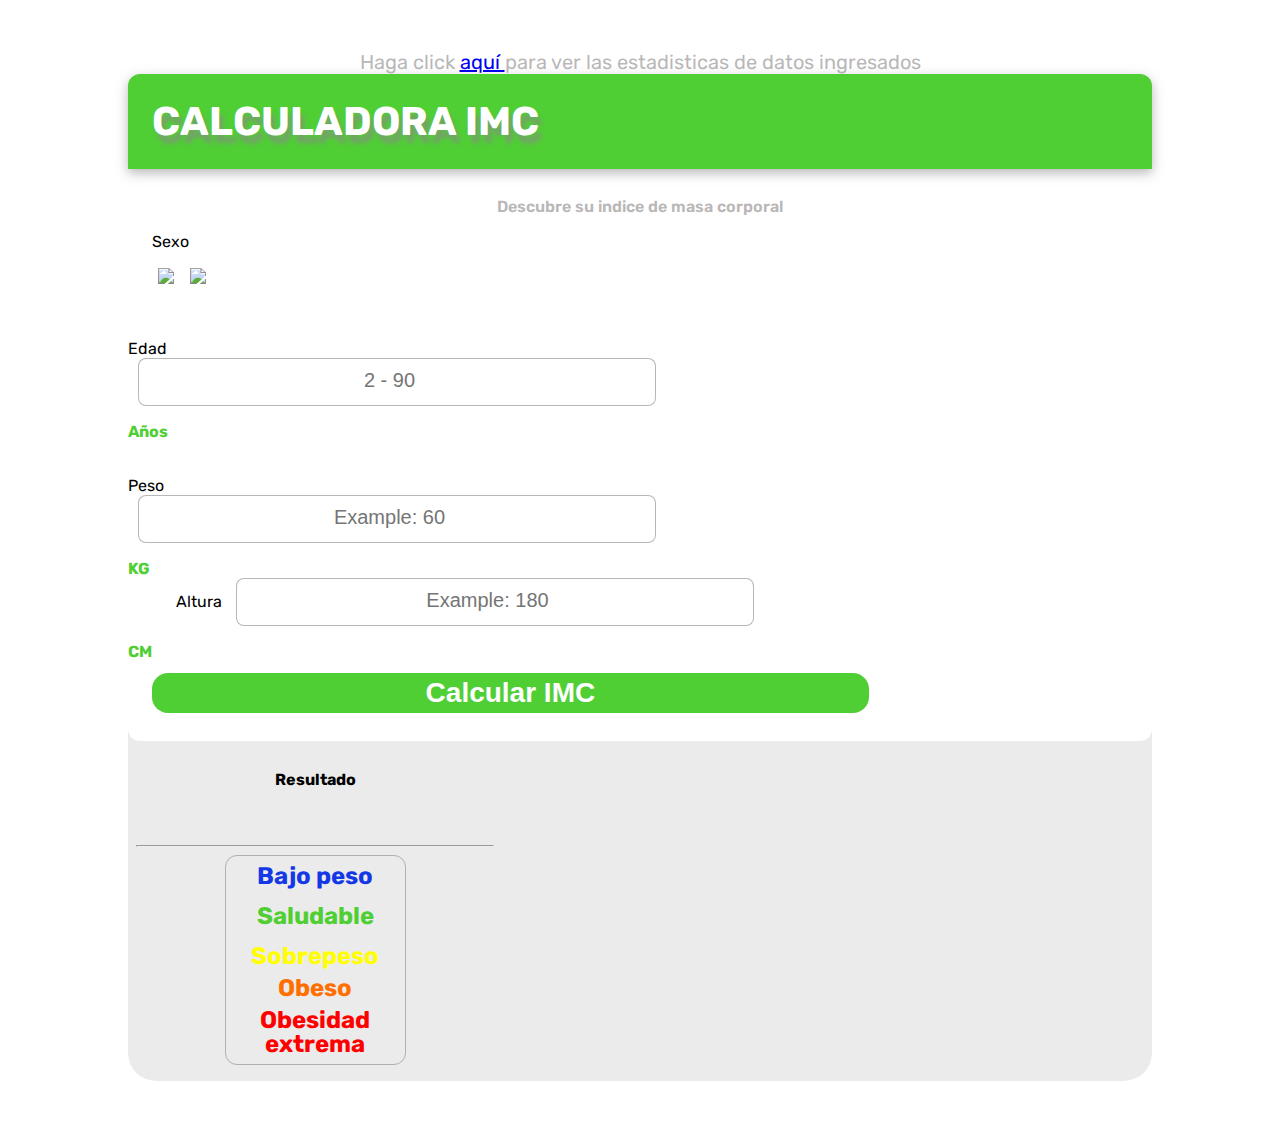
==== index.html @ e75795fe "open server and test data" ====
<!DOCTYPE html>
<html lang="en">
  <head>
    <meta charset="UTF-8" />
    <meta http-equiv="X-UA-Compatible" content="IE=edge" />
    <meta name="viewport" content="width=device-width, initial-scale=1.0" />
    <link rel="stylesheet" href="./src/input.css" type="text/css" />
    <link
      href="https://cdn.jsdelivr.net/npm/bootstrap@5.0.2/dist/css/bootstrap.min.css"
      rel="stylesheet"
      integrity="sha384-EVSTQN3/azprG1Anm3QDgpJLIm9Nao0Yz1ztcQTwFspd3yD65VohhpuuCOmLASjC"
      crossorigin="anonymous"
    />
    <title>Indice de masa corporal</title>
  </head>
  <body>
    <p class="movePage">
      Haga click <a href="./infoPage.html"> aquí </a> para ver las estadisticas
      de datos ingresados
    </p>
    <div
      class="container d-flex align-items-center justify-content-evenly flex-wrap"
    >
      <div class="dataToCapture m-5 d-flex flex-column">
        <nav class="navbar">CALCULADORA IMC</nav>
        <div class="infoUser d-flex flex-column">
          <p>Descubre su indice de masa corporal</p>
          <div class="genre d-flex justify-content-start align-items-center">
            <p class="fs-4">Sexo</p>
            <button class="genreButton">
              <img
                id="buttonMale"
                class="icon"
                onclick="changeActive(buttonMale,buttonWoman)"
                src="https://img.icons8.com/external-those-icons-lineal-those-icons/48/000000/external-male-medical-healthcare-those-icons-lineal-those-icons.png"
              />
            </button>
            <button class="genreButton">
              <img
                id="buttonWoman"
                class="icon"
                onclick="changeActive(buttonWoman,buttonMale)"
                src="https://img.icons8.com/external-those-icons-lineal-those-icons/48/000000/external-female-medical-healthcare-those-icons-lineal-those-icons.png"
              />
            </button>
          </div>
          <label class="fs-4 d-flex">
            <p>Edad</p>
            <input type="number" id="age" placeholder="2 - 90" required />
            <p class="textGreen">Años</p>
          </label>
          <label class="fs-4 d-flex">
            <p>Peso</p>
            <input
              type="number"
              id="weight"
              placeholder="Example: 60"
              required
            />
            <p class="textGreen">KG</p>
          </label>
          <label class="fs-4 d-flex">
            Altura
            <input
              type="number"
              id="height"
              placeholder="Example: 180"
              required
            />
            <p class="textGreen">CM</p>
          </label>
          <button id="sendData" type="button">Calcular IMC</button>
        </div>
      </div>

      <div class="dataResult bg-light m-4 d-flex flex-column">
        <h4>Resultado</h4>
        <p id="result"></p>
        <div class="progress">
          <div
            class="progress-bar"
            role="progressbar"
            style="width: 100%"
            aria-valuenow="25"
            aria-valuemin="0"
            aria-valuemax="100"
          ></div>
        </div>
        <hr />
        <div class="infoIMC d-flex flex-column align-items-center">
          <p class="bajoPeso">Bajo peso</p>
          <p class="saludable">Saludable</p>
          <p class="excesoPeso">Sobrepeso</p>
          <p class="obeso">Obeso</p>
          <p class="obesoExtremo">Obesidad extrema</p>
        </div>
      </div>
    </div>
  </body>
  <script src="./scripts/index.js"></script>
  <script
    src="https://cdn.jsdelivr.net/npm/bootstrap@5.0.2/dist/js/bootstrap.bundle.min.js"
    integrity="sha384-MrcW6ZMFYlzcLA8Nl+NtUVF0sA7MsXsP1UyJoMp4YLEuNSfAP+JcXn/tWtIaxVXM"
    crossorigin="anonymous"
  ></script>
</html>
---- src/input.css ----
@import url("https://fonts.googleapis.com/css2?family=Rubik:wght@400;600&display=swap");

:root {
  --green: #50cf35;
  --gray-bg: rgb(236, 235, 235);
  --gray-text: #8a87879a;
}

body {
  margin: 0;
  width: 100%;
  font-family: "Rubik", sans-serif;
}
.container {
  background-color: var(--gray-bg);
  width: 80%;
  margin: 0 auto 40px auto;
  border-radius: 28px;
}
.movePage {
  text-align: center;
  margin: 50px 0 0 0;
  font-size: 20px;
  color: var(--gray-text);
}
a:visited {
  color: red;
}
.dataToCapture {
  background-color: white;
  border-radius: 12px;
}
nav {
  background-color: var(--green);
  border-radius: 12px 12px 0 0;
  color: white;
  padding: 24px;
  font-size: 40px;
  font-weight: 700;
  text-shadow: 4px 8px 4px var(--gray-text);
  box-shadow: 0 4px 12px var(--gray-text);
}
.infoUser > p {
  color: var(--gray-text);
  font-weight: 600;
  text-align: center;
  margin: 28px 8px 8px 8px;
  font-size: 16px;
}
.genre {
  margin: 16px 24px;
  gap: 8px;
}
.genre > button {
  border: none;
}
.icon {
  width: 48px;
  background-color: white;
}
.genreButton {
  background-color: white;
  cursor: pointer;
}
.active {
  border: 1px solid red;
  background-color: var(--gray-bg);
}
label {
  margin: 16px 24px;
  align-items: center;
  gap: 8px;
}
label > p {
  margin-right: 12px;
  margin-bottom: 0;
}
input {
  border-radius: 8px;
  border: 1px solid var(--gray-text);
  width: 50%;
  margin-left: 10px;
  height: 44px;
  text-align: center;
}
input::placeholder {
  font-size: 20px;
  text-align: center;
}

#sendData {
  background-color: var(--green);
  border: none;
  color: white;
  font-weight: 600;
  font-size: 28px;
  width: 70%;
  margin: 12px auto;
  margin-bottom: 28px;
  border-radius: 16px;
  padding: 4px 0;
}
#sendData:hover {
  color: rgb(0, 32, 7);
  border: 1px solid rgb(0, 32, 7);
}

.textGreen {
  color: var(--green);
  font-weight: 700;
}
.dataResult {
  width: 35%;
  border-radius: 12px;
  padding: 8px;
  text-align: center;
}

#result {
  font-size: 56px;
  width: 100%;
  font-weight: 700;
}
.progress-bar {
  background: linear-gradient(
    90deg,
    rgba(20, 56, 230, 1) 0%,
    rgba(98, 227, 221, 1) 38%,
    rgba(106, 223, 52, 1) 50%,
    rgba(237, 245, 37, 1) 60%,
    rgba(246, 130, 42, 1) 80%,
    rgba(255, 0, 56, 1) 100%
  );
}
.infoIMC {
  font-weight: 700;
  line-height: 24px;
  font-size: 24px;
  border: 1px solid var(--gray-text);
  border-radius: 12px;
  margin: 16px;
  width: 50%;
  margin: 8px auto;
}
.bajoPeso {
  color: rgba(20, 56, 230, 1);
  margin: 8px 12px;
}
.saludable {
  color: var(--green);
  margin: 16px 12px;
}
.excesoPeso {
  color: yellow;
  margin: 8px 12px;
}
.obeso {
  color: rgb(255, 111, 0);
  margin: 8px 12px;
}
.obesoExtremo {
  color: red;
  margin: 8px 12px;
}
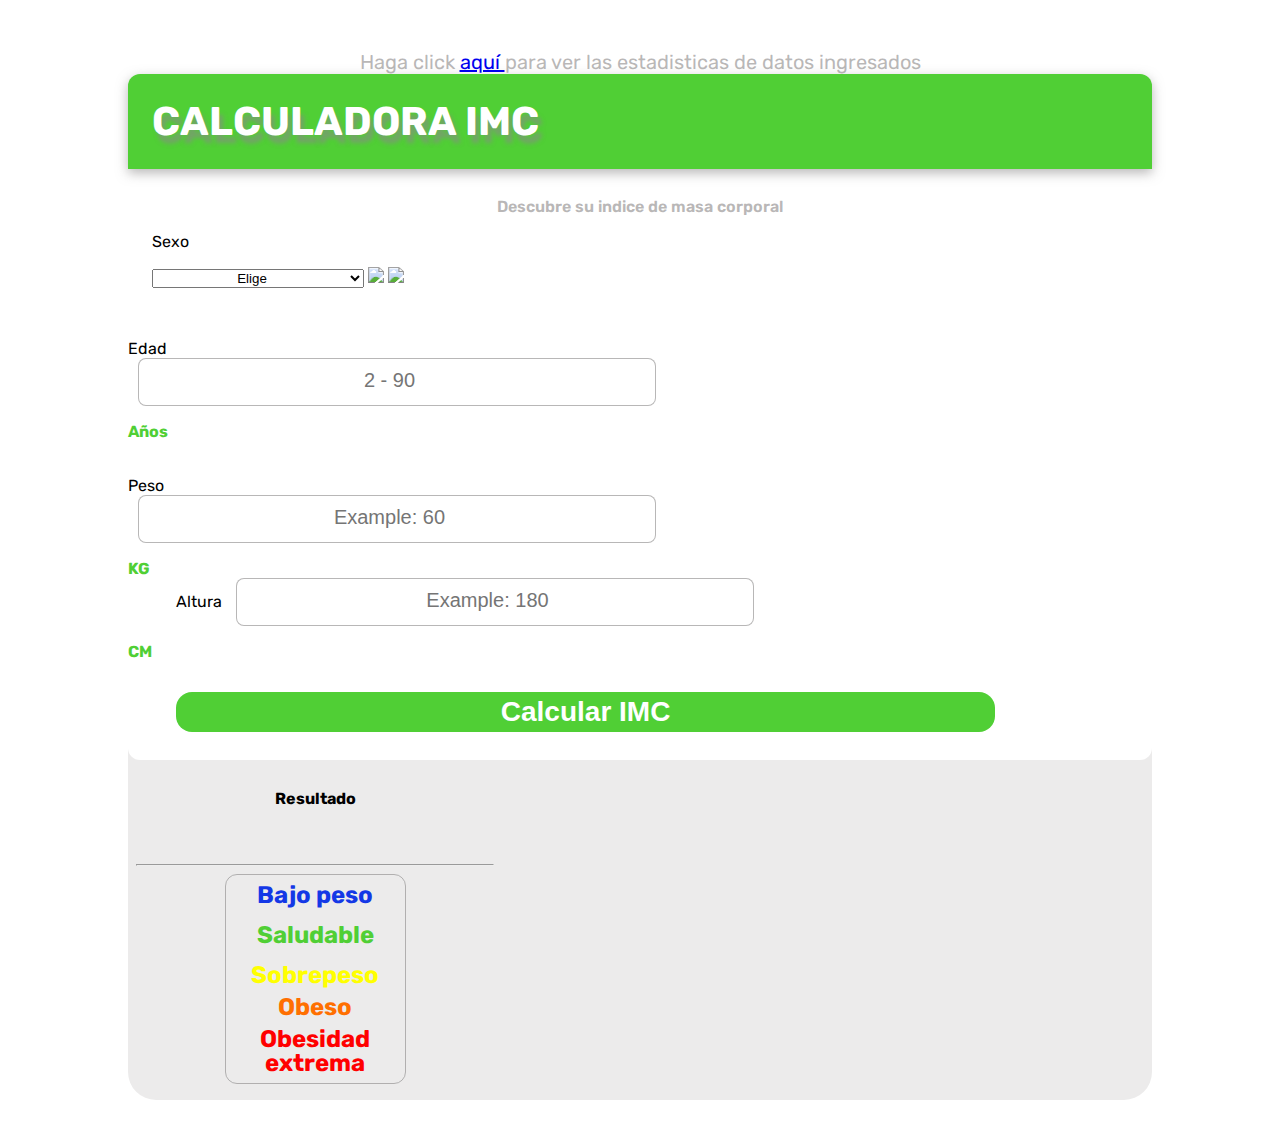
==== commit 29fb1e18: "Se realizan cambios finales en el diseño y se coloca obligatoriedad en los campos del formulario" ====
--- a/index.html
+++ b/index.html
@@ -1,48 +1,40 @@
 <!DOCTYPE html>
 <html lang="en">
-  <head>
-    <meta charset="UTF-8" />
-    <meta http-equiv="X-UA-Compatible" content="IE=edge" />
-    <meta name="viewport" content="width=device-width, initial-scale=1.0" />
-    <link rel="stylesheet" href="./src/input.css" type="text/css" />
-    <link
-      href="https://cdn.jsdelivr.net/npm/bootstrap@5.0.2/dist/css/bootstrap.min.css"
-      rel="stylesheet"
-      integrity="sha384-EVSTQN3/azprG1Anm3QDgpJLIm9Nao0Yz1ztcQTwFspd3yD65VohhpuuCOmLASjC"
-      crossorigin="anonymous"
-    />
-    <title>Indice de masa corporal</title>
-  </head>
-  <body>
-    <p class="movePage">
-      Haga click <a href="./infoPage.html"> aquí </a> para ver las estadisticas
-      de datos ingresados
-    </p>
-    <div
-      class="container d-flex align-items-center justify-content-evenly flex-wrap"
-    >
-      <div class="dataToCapture m-5 d-flex flex-column">
+
+<head>
+  <meta charset="UTF-8" />
+  <meta http-equiv="X-UA-Compatible" content="IE=edge" />
+  <meta name="viewport" content="width=device-width, initial-scale=1.0" />
+  <link rel="stylesheet" href="./src/input.css" type="text/css" />
+  <link href="https://cdn.jsdelivr.net/npm/bootstrap@5.0.2/dist/css/bootstrap.min.css" rel="stylesheet"
+    integrity="sha384-EVSTQN3/azprG1Anm3QDgpJLIm9Nao0Yz1ztcQTwFspd3yD65VohhpuuCOmLASjC" crossorigin="anonymous" />
+  <title>Indice de masa corporal</title>
+</head>
+
+<body>
+  <p class="movePage">
+    Haga click <a href="./infoPage.html"> aquí </a> para ver las estadisticas
+    de datos ingresados
+  </p>
+  <div class="container d-flex align-items-center justify-content-evenly flex-wrap">
+    <div class="dataToCapture m-5 d-flex flex-column">
+      <form id="form" >
         <nav class="navbar">CALCULADORA IMC</nav>
         <div class="infoUser d-flex flex-column">
           <p>Descubre su indice de masa corporal</p>
           <div class="genre d-flex justify-content-start align-items-center">
-            <p class="fs-4">Sexo</p>
-            <button class="genreButton">
-              <img
-                id="buttonMale"
-                class="icon"
-                onclick="changeActive(buttonMale,buttonWoman)"
-                src="https://img.icons8.com/external-those-icons-lineal-those-icons/48/000000/external-male-medical-healthcare-those-icons-lineal-those-icons.png"
-              />
-            </button>
-            <button class="genreButton">
-              <img
-                id="buttonWoman"
-                class="icon"
-                onclick="changeActive(buttonWoman,buttonMale)"
-                src="https://img.icons8.com/external-those-icons-lineal-those-icons/48/000000/external-female-medical-healthcare-those-icons-lineal-those-icons.png"
-              />
-            </button>
+            <p class="fs-4 mb-0">Sexo</p>
+            <select id="options" class="form-select ms-3" required style="width:212px" onchange="changeActive()">
+              <option value="">Elige</option>
+              <option id=" option1" value="1">Male</option>
+              <option id="option2" value="2">Female</option>
+            </select>
+            <!-- onclick="changeActive(buttonMale,buttonWoman) -->
+            <img id="buttonMale" class="icon"
+              src="https://img.icons8.com/external-those-icons-lineal-those-icons/48/000000/external-male-medical-healthcare-those-icons-lineal-those-icons.png" />
+            <img id="buttonWoman" class="icon""
+                src="
+              https://img.icons8.com/external-those-icons-lineal-those-icons/48/000000/external-female-medical-healthcare-those-icons-lineal-those-icons.png" />
           </div>
           <label class="fs-4 d-flex">
             <p>Edad</p>
@@ -51,56 +43,39 @@
           </label>
           <label class="fs-4 d-flex">
             <p>Peso</p>
-            <input
-              type="number"
-              id="weight"
-              placeholder="Example: 60"
-              required
-            />
+            <input type="number" id="weight" placeholder="Example: 60" required />
             <p class="textGreen">KG</p>
           </label>
           <label class="fs-4 d-flex">
             Altura
-            <input
-              type="number"
-              id="height"
-              placeholder="Example: 180"
-              required
-            />
+            <input type="number" id="height" placeholder="Example: 180" required />
             <p class="textGreen">CM</p>
           </label>
-          <button id="sendData" type="button">Calcular IMC</button>
         </div>
+        <button id="sendData" type="submit">Calcular IMC</button>
+      </form>
+    </div>
+
+    <div class="dataResult bg-light m-4 d-flex flex-column">
+      <h4>Resultado</h4>
+      <p id="result"></p>
+      <div class="progress">
+        <div class="progress-bar" role="progressbar" style="width: 100%" aria-valuenow="25" aria-valuemin="0"
+          aria-valuemax="100"></div>
       </div>
-
-      <div class="dataResult bg-light m-4 d-flex flex-column">
-        <h4>Resultado</h4>
-        <p id="result"></p>
-        <div class="progress">
-          <div
-            class="progress-bar"
-            role="progressbar"
-            style="width: 100%"
-            aria-valuenow="25"
-            aria-valuemin="0"
-            aria-valuemax="100"
-          ></div>
-        </div>
-        <hr />
-        <div class="infoIMC d-flex flex-column align-items-center">
-          <p class="bajoPeso">Bajo peso</p>
-          <p class="saludable">Saludable</p>
-          <p class="excesoPeso">Sobrepeso</p>
-          <p class="obeso">Obeso</p>
-          <p class="obesoExtremo">Obesidad extrema</p>
-        </div>
+      <hr />
+      <div class="infoIMC d-flex flex-column align-items-center">
+        <p class="bajoPeso">Bajo peso</p>
+        <p class="saludable">Saludable</p>
+        <p class="excesoPeso">Sobrepeso</p>
+        <p class="obeso">Obeso</p>
+        <p class="obesoExtremo">Obesidad extrema</p>
       </div>
     </div>
-  </body>
-  <script src="./scripts/index.js"></script>
-  <script
-    src="https://cdn.jsdelivr.net/npm/bootstrap@5.0.2/dist/js/bootstrap.bundle.min.js"
-    integrity="sha384-MrcW6ZMFYlzcLA8Nl+NtUVF0sA7MsXsP1UyJoMp4YLEuNSfAP+JcXn/tWtIaxVXM"
-    crossorigin="anonymous"
-  ></script>
-</html>
+  </div>
+</body>
+<script src="./scripts/index.js"></script>
+<script src="https://cdn.jsdelivr.net/npm/bootstrap@5.0.2/dist/js/bootstrap.bundle.min.js"
+  integrity="sha384-MrcW6ZMFYlzcLA8Nl+NtUVF0sA7MsXsP1UyJoMp4YLEuNSfAP+JcXn/tWtIaxVXM" crossorigin="anonymous"></script>
+
+</html>--- a/src/input.css
+++ b/src/input.css
@@ -55,16 +55,15 @@
   border: none;
 }
 .icon {
-  width: 48px;
+  width: 36px;
   background-color: white;
 }
-.genreButton {
-  background-color: white;
-  cursor: pointer;
+.active {
+  border: 2px solid var(--green);
+  background-color: var(--gray-bg);
 }
-.active {
-  border: 1px solid red;
-  background-color: var(--gray-bg);
+option{
+  text-align: center;
 }
 label {
   margin: 16px 24px;
@@ -92,10 +91,10 @@
   background-color: var(--green);
   border: none;
   color: white;
-  font-weight: 600;
+  font-weight: 700;
   font-size: 28px;
-  width: 70%;
-  margin: 12px auto;
+  width: 80%;
+  margin: 12px auto 12px 48px;
   margin-bottom: 28px;
   border-radius: 16px;
   padding: 4px 0;
